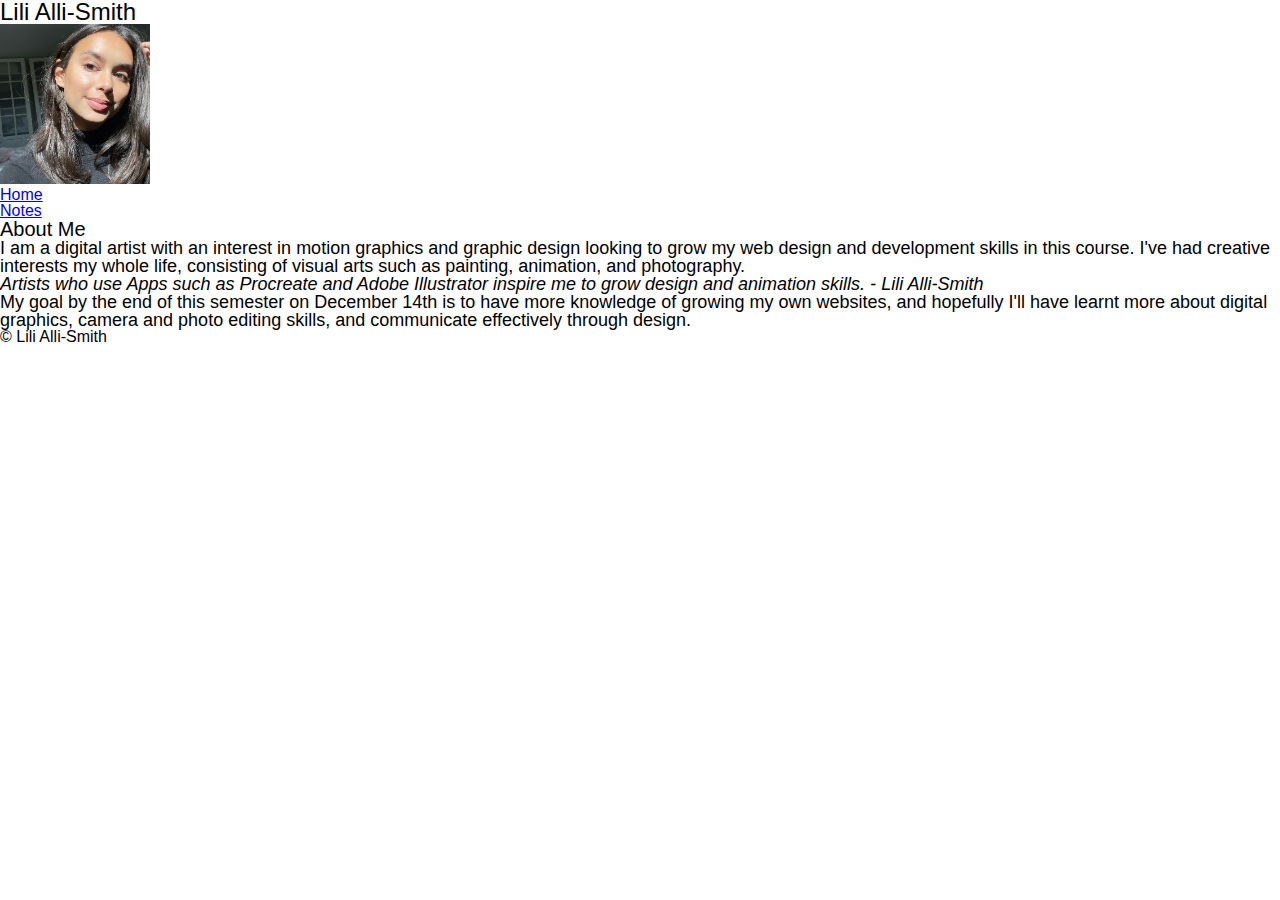
==== index.html @ 15f0c934 "adds code" ====
<!DOCTYPE html>
<html lang="en">
<head>
    <meta charset="UTF-8">
    <meta http-equiv="X-UA-Compatible" content="IE=edge">
    <meta name="viewport" content="width=device-width, initial-scale=1.0">
    <link href="css/main.css" rel="stylesheet">
    <title>HTML Assignment</title>
</head>
<body>

  <header>
    <h1 class="site-title">Lili Alli-Smith</h1>
    <img alt="" width="150" height="160" src="images/portrait.jpeg" title="Image of Lili"/>
  </header>
<body>
  <ul>
    <li><a href="index.html">Home</a></li>
    <li><a href="notes.html">Notes</a></li>
  </ul>
   
      <article>
        <h2>About Me</h2>
          <p>I am a digital artist with an interest in motion graphics and graphic design looking to grow my web design and development skills in this course. I've had creative interests my whole life, consisting of visual arts such as painting, animation, and photography.</p>
          <blockquote><b>Artists who use Apps such as <em><strong>Procreate</strong></em> and Adobe Illustrator inspire me to grow design and animation skills. - <cite>Lili Alli-Smith</cite></b></blockquote>
          <p>My goal by the end of this semester on December 14<sup>th</sup> is to have more knowledge of growing my own websites, and hopefully I'll have learnt more about digital graphics, camera and photo editing skills, and communicate effectively through design.</p>
      </article>
</body>
        <footer>
            &copy; Lili Alli-Smith
        </footer>
</body>
</html>
---- css/main.css ----
/* http://meyerweb.com/eric/tools/css/reset/ 
   v2.0 | 20110126
   License: none (public domain)
*/

html, body, div, span, applet, object, iframe,
h1, h2, h3, h4, h5, h6, p, blockquote, pre,
a, abbr, acronym, address, big, cite, code,
del, dfn, em, img, ins, kbd, q, s, samp,
small, strike, strong, sub, sup, tt, var,
b, u, i, center,
dl, dt, dd, ol, ul, li,
fieldset, form, label, legend,
table, caption, tbody, tfoot, thead, tr, th, td,
article, aside, canvas, details, embed, 
figure, figcaption, footer, header, hgroup, 
menu, nav, output, ruby, section, summary,
time, mark, audio, video {
	margin: 0;
	padding: 0;
	border: 0;
	font-size: 100%;
	font: inherit;
	vertical-align: baseline;
}
/* HTML5 display-role reset for older browsers */
article, aside, details, figcaption, figure, 
footer, header, hgroup, menu, nav, section {
	display: block;
}
body {
	line-height: 1;
}
ol, ul {
	list-style: none;
}
blockquote, q {
	quotes: none;
}
blockquote:before, blockquote:after,
q:before, q:after {
	content: '';
	content: none;
}
table {
	border-collapse: collapse;
	border-spacing: 0;
}

.site-title {
	font-size: 24px;
}

body {
	font-family: Arial, Helvetica, sans-serif;
}

h2 {
	font-size: 20px;
}

p {
	font-size: 18px;
}

b {
	font-size: 18px;
	font-style: italic;
}
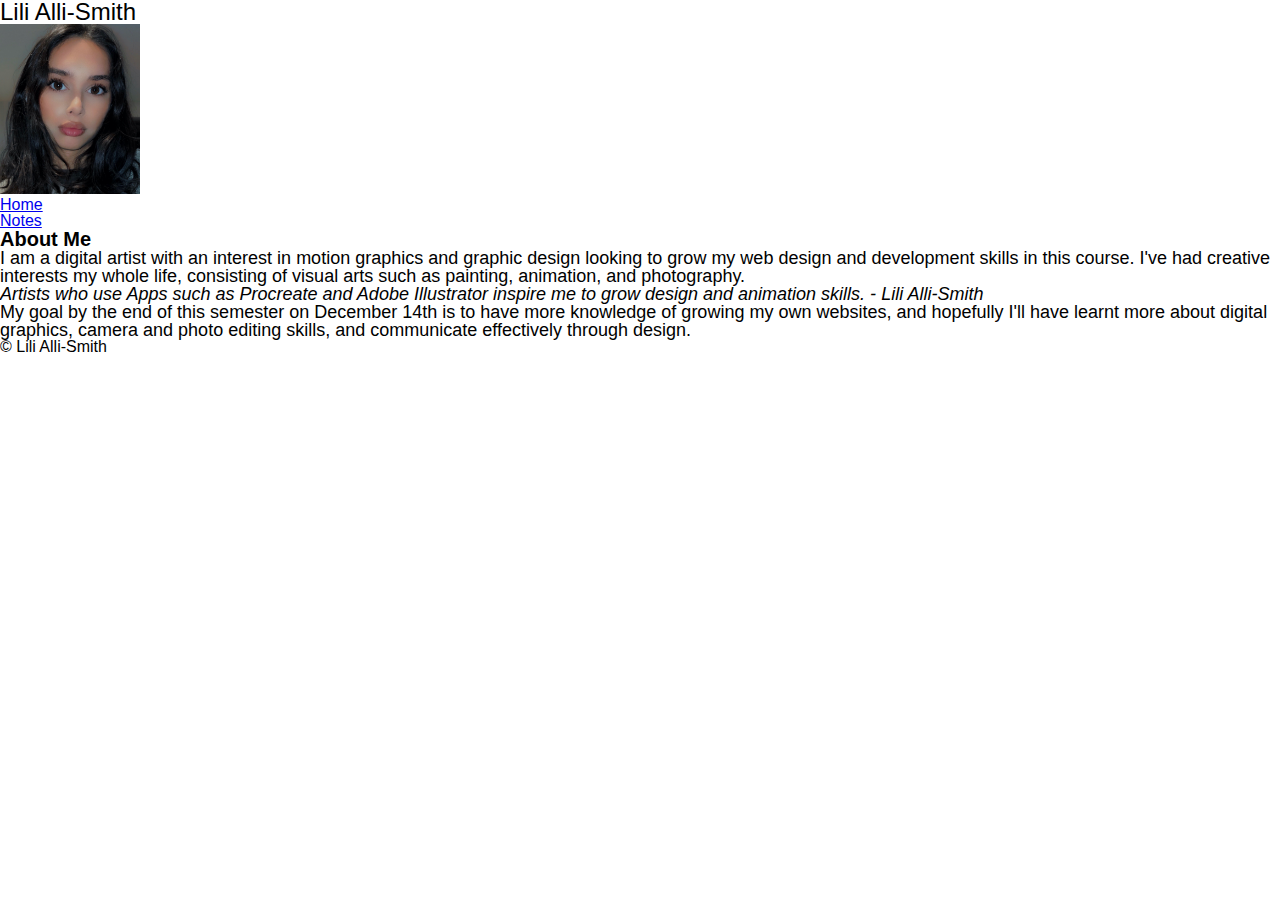
==== commit 02c2f387: "adds code" ====
--- a/index.html
+++ b/index.html
@@ -11,7 +11,7 @@
 
   <header>
     <h1 class="site-title">Lili Alli-Smith</h1>
-    <img alt="" width="150" height="160" src="images/portrait.jpeg" title="Image of Lili"/>
+    <img alt="" width="140" height="170" src="images/portrait.jpeg" title="Image of Lili"/>
   </header>
 <body>
   <ul>
--- a/css/main.css
+++ b/css/main.css
@@ -57,6 +57,7 @@
 
 h2 {
 	font-size: 20px;
+	font-weight: bolder;
 }
 
 p {
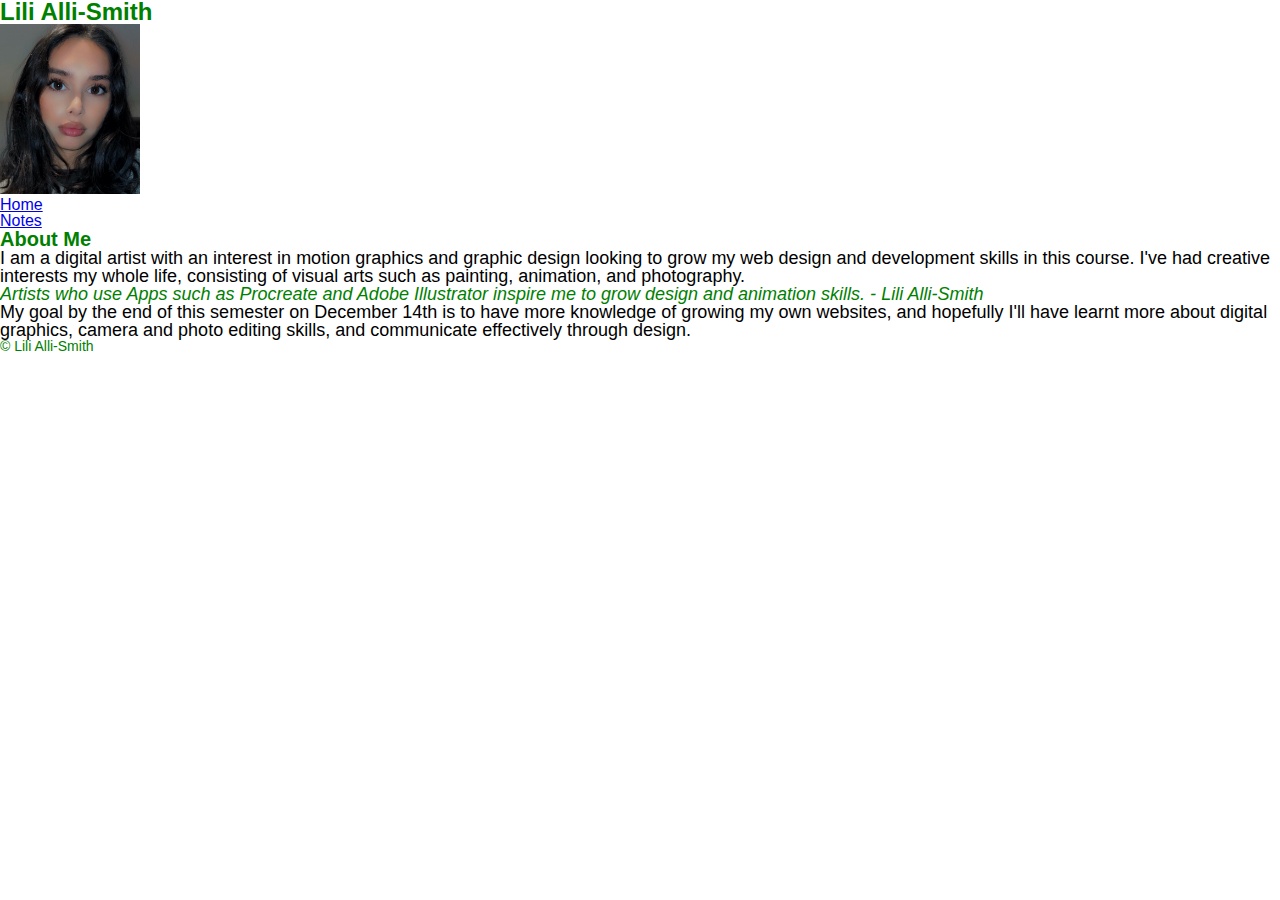
==== commit 7d904064: "adds code" ====
--- a/index.html
+++ b/index.html
@@ -11,7 +11,9 @@
 
   <header>
     <h1 class="site-title">Lili Alli-Smith</h1>
+    <div id="my-image">
     <img alt="" width="140" height="170" src="images/portrait.jpeg" title="Image of Lili"/>
+    </div>
   </header>
 <body>
   <ul>
--- a/css/main.css
+++ b/css/main.css
@@ -49,15 +49,22 @@
 
 .site-title {
 	font-size: 24px;
+	font-weight: bold;
 }
 
 body {
 	font-family: Arial, Helvetica, sans-serif;
 }
 
+ul {
+	color: greenyellow;
+	text-decoration: none;
+}
+
 h2 {
 	font-size: 20px;
-	font-weight: bolder;
+	font-weight: bold;
+	color: green;
 }
 
 p {
@@ -67,4 +74,17 @@
 b {
 	font-size: 18px;
 	font-style: italic;
+	color: green;
+}
+
+footer {
+	color: green;
+	font-size: 14px;
+}
+
+h1 {
+	font-size: 24px;
+	font-family: Arial, Helvetica, sans-serif;
+	font-weight: bold;
+	color: green;
 }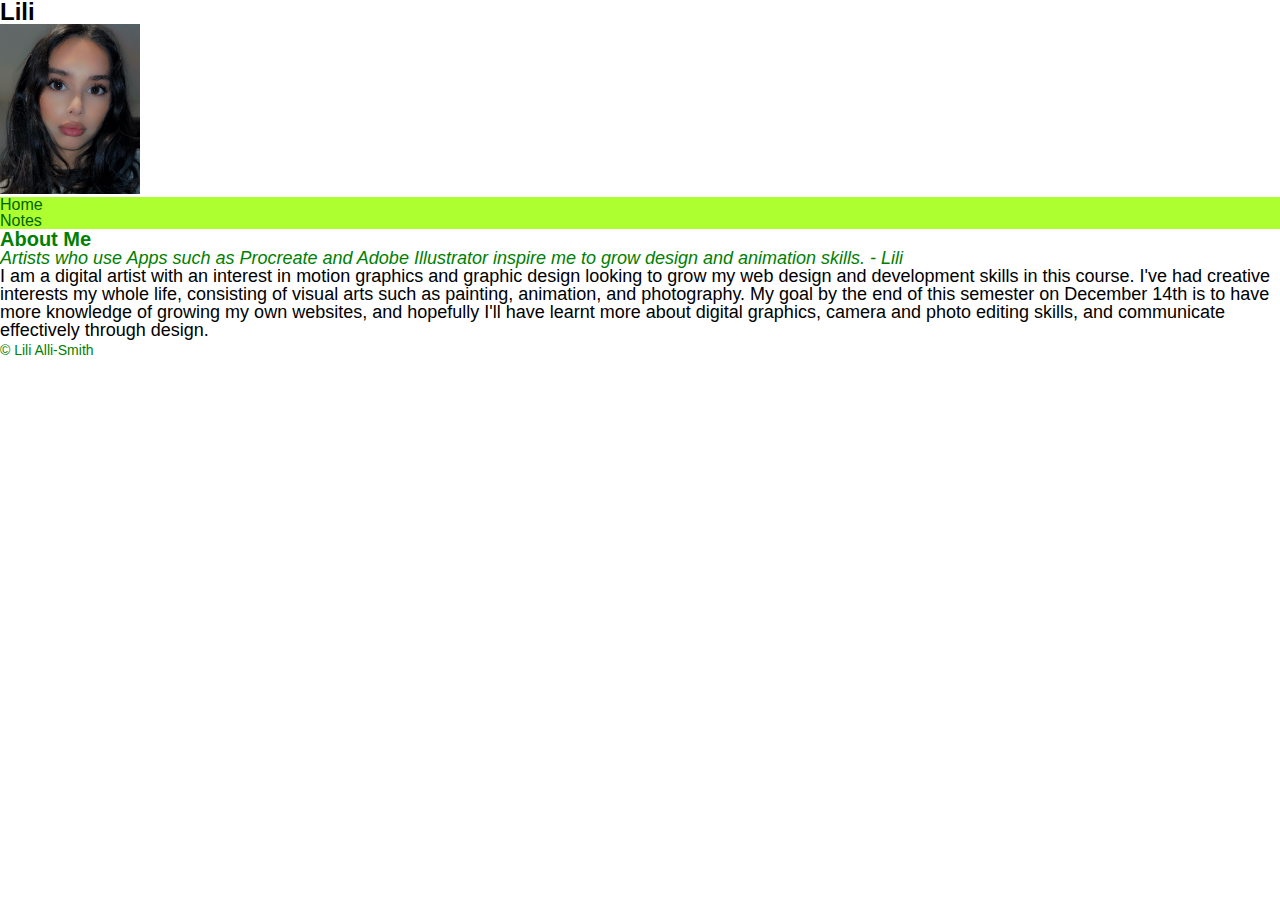
==== commit cfd3aaf5: "adds code" ====
--- a/index.html
+++ b/index.html
@@ -10,22 +10,20 @@
 <body>
 
   <header>
-    <h1 class="site-title">Lili Alli-Smith</h1>
-    <div id="my-image">
-    <img alt="" width="140" height="170" src="images/portrait.jpeg" title="Image of Lili"/>
-    </div>
+    <h1 class="site-title">Lili</h1>
+    <img id="my-image" alt="" width="140" height="170" src="images/portrait.jpeg" title="Image of Lili"/>
   </header>
 <body>
+  <nav class="nav">
   <ul>
-    <li><a href="index.html">Home</a></li>
-    <li><a href="notes.html">Notes</a></li>
+    <li class="index"><a href="index.html">Home</a></li>
+    <li class="notes"><a href="notes.html">Notes</a></li>
   </ul>
-   
+  </nav>
       <article>
         <h2>About Me</h2>
-          <p>I am a digital artist with an interest in motion graphics and graphic design looking to grow my web design and development skills in this course. I've had creative interests my whole life, consisting of visual arts such as painting, animation, and photography.</p>
-          <blockquote><b>Artists who use Apps such as <em><strong>Procreate</strong></em> and Adobe Illustrator inspire me to grow design and animation skills. - <cite>Lili Alli-Smith</cite></b></blockquote>
-          <p>My goal by the end of this semester on December 14<sup>th</sup> is to have more knowledge of growing my own websites, and hopefully I'll have learnt more about digital graphics, camera and photo editing skills, and communicate effectively through design.</p>
+        <blockquote><b>Artists who use Apps such as Procreate and Adobe Illustrator inspire me to grow design and animation skills. - <cite>Lili</cite></b></blockquote>
+        <p>I am a digital artist with an interest in motion graphics and graphic design looking to grow my web design and development skills in this course. I've had creative interests my whole life, consisting of visual arts such as painting, animation, and photography. My goal by the end of this semester on December 14<sup>th</sup> is to have more knowledge of growing my own websites, and hopefully I'll have learnt more about digital graphics, camera and photo editing skills, and communicate effectively through design.</p>    
       </article>
 </body>
         <footer>
--- a/css/main.css
+++ b/css/main.css
@@ -52,14 +52,14 @@
 	font-weight: bold;
 }
 
+.my-image {
+	box-shadow: 0px 0px 2px 1p #000000;
+}
+
 body {
 	font-family: Arial, Helvetica, sans-serif;
 }
 
-ul {
-	color: greenyellow;
-	text-decoration: none;
-}
 
 h2 {
 	font-size: 20px;
@@ -80,11 +80,34 @@
 footer {
 	color: green;
 	font-size: 14px;
+	margin-top: 4px;
 }
 
-h1 {
+h3 {
 	font-size: 24px;
 	font-family: Arial, Helvetica, sans-serif;
 	font-weight: bold;
 	color: green;
-}+}
+
+ul.list {
+    margin-left: 4%;
+    margin-top: 0%;
+    list-style-type:square;
+}
+
+.nav  a:link { 
+	display: flex;
+	background-color: greenyellow;
+	font-family: sans-serif;
+	text-decoration: none;
+	color: darkgreen;
+}
+
+.nav a:hover {
+	background-color: green;
+}
+
+ul li:nth-child(odd){
+    background:lightgrey;
+  }
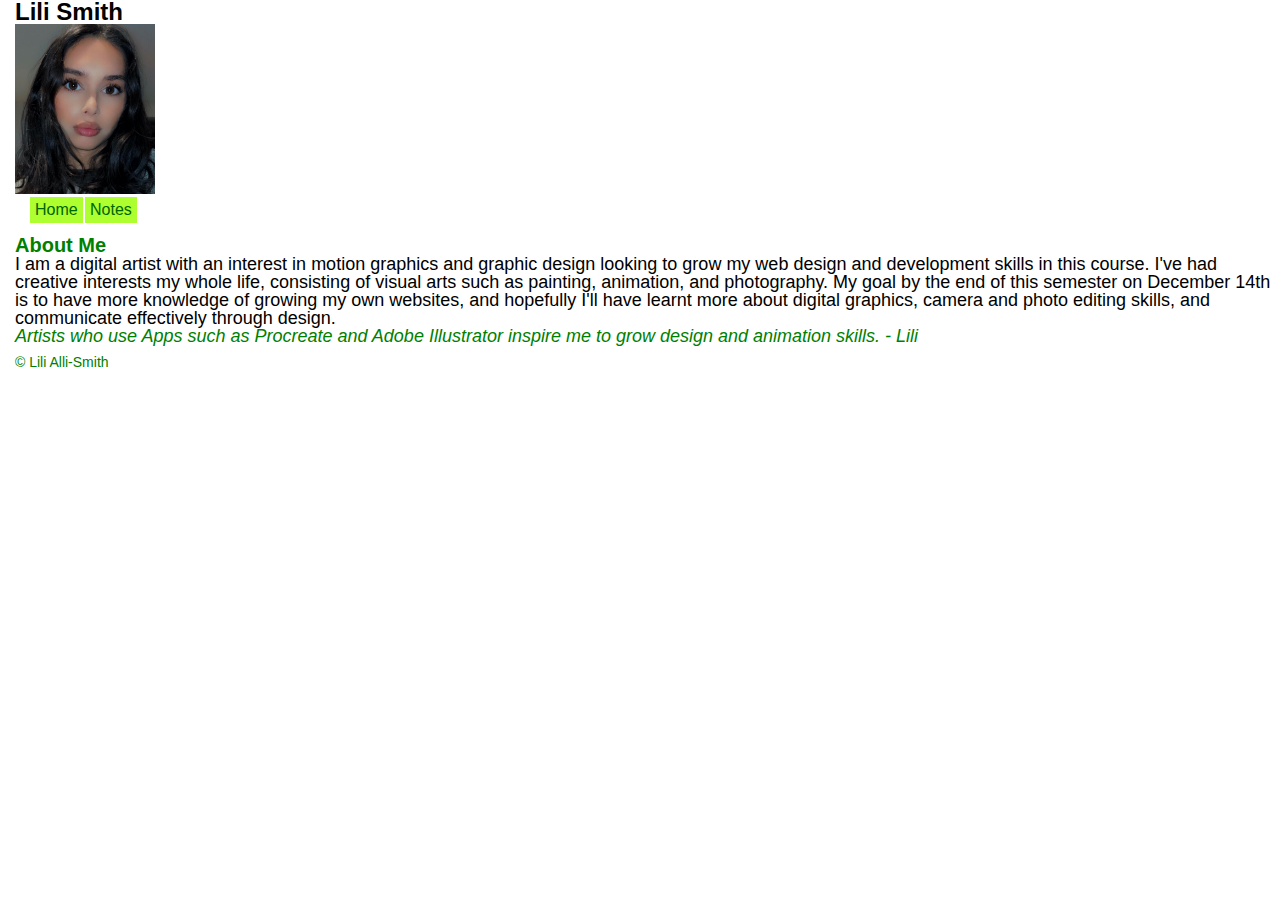
==== commit 79f3ac1a: "adds code" ====
--- a/index.html
+++ b/index.html
@@ -10,7 +10,7 @@
 <body>
 
   <header>
-    <h1 class="site-title">Lili</h1>
+    <h1 class="site-title">Lili Smith</h1>
     <img id="my-image" alt="" width="140" height="170" src="images/portrait.jpeg" title="Image of Lili"/>
   </header>
 <body>
@@ -22,8 +22,8 @@
   </nav>
       <article>
         <h2>About Me</h2>
-        <blockquote><b>Artists who use Apps such as Procreate and Adobe Illustrator inspire me to grow design and animation skills. - <cite>Lili</cite></b></blockquote>
-        <p>I am a digital artist with an interest in motion graphics and graphic design looking to grow my web design and development skills in this course. I've had creative interests my whole life, consisting of visual arts such as painting, animation, and photography. My goal by the end of this semester on December 14<sup>th</sup> is to have more knowledge of growing my own websites, and hopefully I'll have learnt more about digital graphics, camera and photo editing skills, and communicate effectively through design.</p>    
+        <p>I am a digital artist with an interest in motion graphics and graphic design looking to grow my web design and development skills in this course. I've had creative interests my whole life, consisting of visual arts such as painting, animation, and photography. My goal by the end of this semester on December 14<sup>th</sup> is to have more knowledge of growing my own websites, and hopefully I'll have learnt more about digital graphics, camera and photo editing skills, and communicate effectively through design.</p>
+        <blockquote><b>Artists who use Apps such as Procreate and Adobe Illustrator inspire me to grow design and animation skills. - <cite>Lili</cite></b></blockquote>    
       </article>
 </body>
         <footer>
--- a/css/main.css
+++ b/css/main.css
@@ -50,10 +50,15 @@
 .site-title {
 	font-size: 24px;
 	font-weight: bold;
+	margin-left: 15px;
 }
 
 .my-image {
 	box-shadow: 0px 0px 2px 1p #000000;
+}
+
+img {
+	margin-left: 15px;
 }
 
 body {
@@ -67,6 +72,10 @@
 	color: green;
 }
 
+article {
+	margin-left: 15px;
+}
+
 p {
 	font-size: 18px;
 }
@@ -78,9 +87,10 @@
 }
 
 footer {
+	margin-left: 15px;
 	color: green;
 	font-size: 14px;
-	margin-top: 4px;
+	margin-top: 10px;
 }
 
 h3 {
@@ -94,13 +104,28 @@
     margin-left: 4%;
     margin-top: 0%;
     list-style-type:square;
+	border: 2px;
+	border-color: darkgreen;
+}
+
+li.index {
+	margin-left: 30px;
+}
+
+li.notes {
+	margin-left: 85px;
+	margin-bottom: 12px;
+	margin-top: -26px;
 }
 
 .nav  a:link { 
 	display: flex;
 	background-color: greenyellow;
 	font-family: sans-serif;
+	padding: 5px 5px;
 	text-decoration: none;
+    text-align: center;
+    display: inline-block;
 	color: darkgreen;
 }
 
@@ -108,6 +133,6 @@
 	background-color: green;
 }
 
-ul li:nth-child(odd){
+ul.list li:nth-child(odd){
     background:lightgrey;
   }
